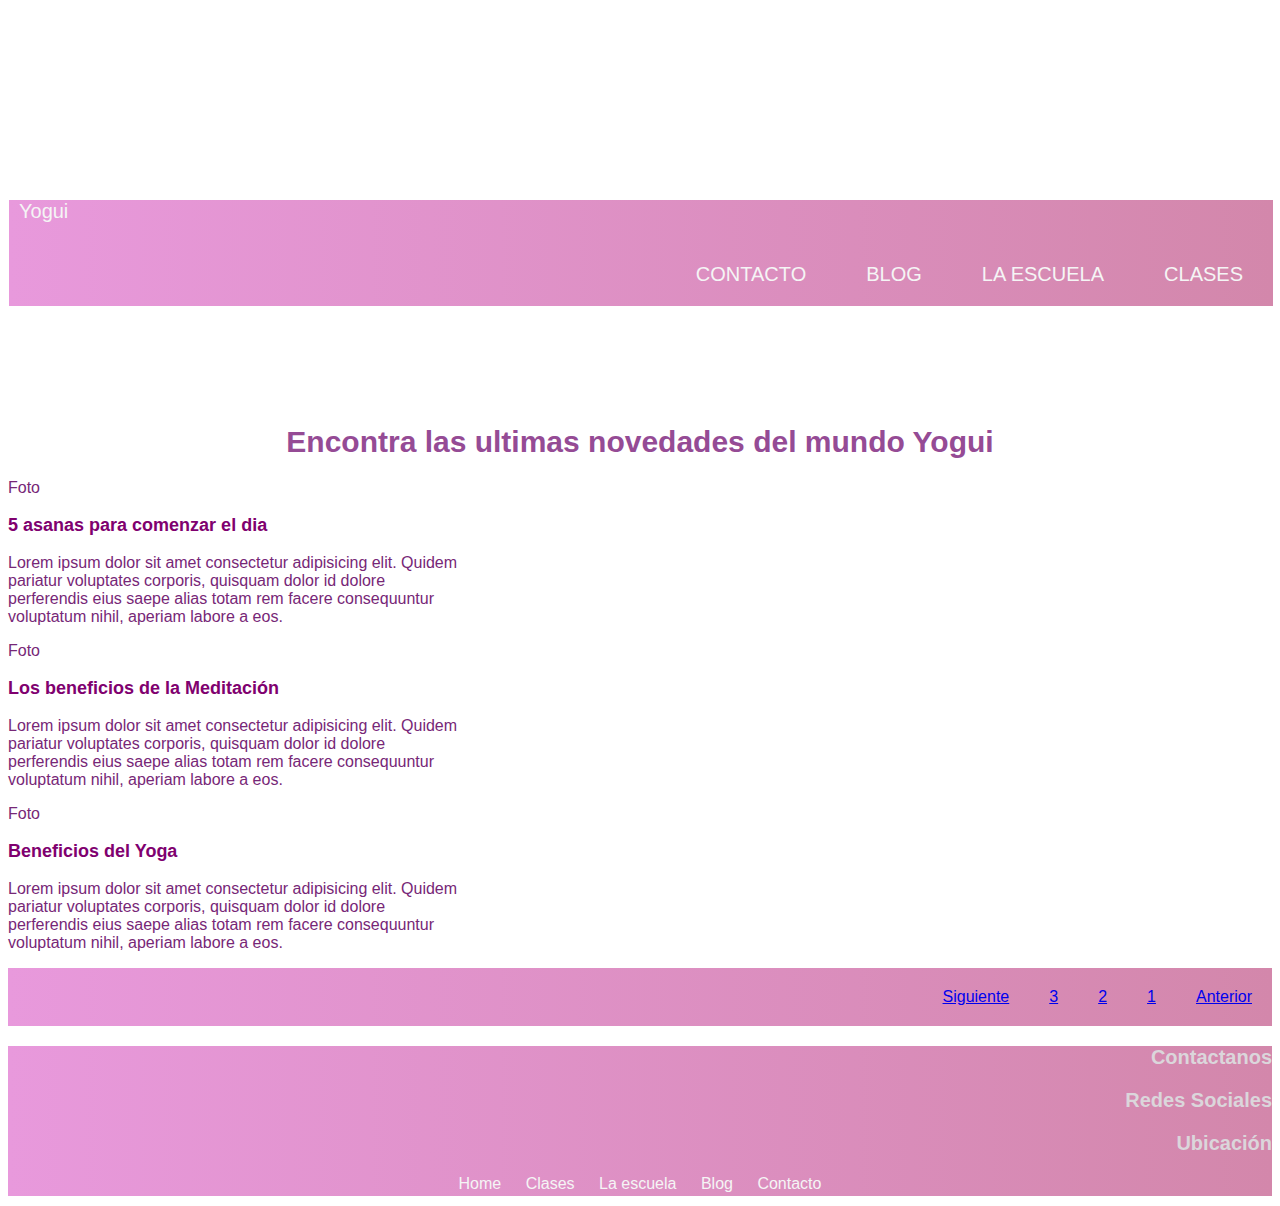
==== Blog.html @ ff1decb5 "agregue carpetas" ====
<!DOCTYPE html>
<html lang="es">
<head>
    <meta charset="UTF-8">
    <meta name="viewport" content="width=device-width, initial-scale=1.0">
    <title>Blog</title>
    <link rel="stylesheet" href="estilos.css" />
    <link href="https://cdn.jsdelivr.net/npm/bootstrap@5.0.0-beta1/dist/css/bootstrap.min.css" rel="stylesheet" integrity="sha384-giJF6kkoqNQ00vy+HMDP7azOuL0xtbfIcaT9wjKHr8RbDVddVHyTfAAsrekwKmP1" crossorigin="anonymous">
    
    
</head>
<body>
    <header>
        <div class="h3Header"><a class="a" href="index.html">Yogui</a></p></div>
                <nav>
                    <ul class="h3Header">
                        <li><a class="a" href="clases.html">CLASES</a></li>
                        <li><a class="a" href="la-escuela.html">LA ESCUELA</a></li>
                        <li><a class="a" href="Blog.html">BLOG</a></li>  
                        <li><a class="a" href="Contacto.html">CONTACTO</a></li> 
                       </ul> 
                </nav>
    </header> 

    <section>
        <br><br><br><br>
            <h1 class="h1">Encontra las ultimas novedades del mundo Yogui</h1>

            <article>
                <p>Foto</p>   
                <h3>5 asanas para comenzar el dia</h3> 
                <p>Lorem ipsum dolor sit amet consectetur adipisicing elit. 
                   Quidem pariatur voluptates corporis, quisquam dolor id dolore 
                   perferendis eius saepe alias totam rem facere consequuntur 
                   voluptatum nihil, aperiam labore a eos.</p>
            </article>

            <article>
                <p>Foto</p>   
                <h3>Los beneficios de la Meditación</h3> 
                <p>Lorem ipsum dolor sit amet consectetur adipisicing elit. 
                   Quidem pariatur voluptates corporis, quisquam dolor id dolore 
                   perferendis eius saepe alias totam rem facere consequuntur 
                   voluptatum nihil, aperiam labore a eos.</p>
            </article>

            <article>
                <p>Foto</p>   
                <h3>Beneficios del Yoga</h3> 
                <p>Lorem ipsum dolor sit amet consectetur adipisicing elit. 
                   Quidem pariatur voluptates corporis, quisquam dolor id dolore 
                   perferendis eius saepe alias totam rem facere consequuntur 
                   voluptatum nihil, aperiam labore a eos.</p>
            </article>

            <nav aria-label="Page navigation example">
                <ul class="pagination justify-content-center">
                  <li class="page-item disabled">
                    <a class="page-link" href="#" tabindex="-1" aria-disabled="true">Anterior</a>
                  </li>
                  <li class="page-item"><a class="page-link" href="#">1</a></li>
                  <li class="page-item"><a class="page-link" href="#">2</a></li>
                  <li class="page-item"><a class="page-link" href="#">3</a></li>
                  <li class="page-item">
                    <a class="page-link" href="#">Siguiente</a>
                  </li>
                </ul>
              </nav>

    </section>

    <footer>
                <div><h3 class="h3Footer">Contactanos</h3></div>
                <div><h3 class="h3Footer">Redes Sociales</h3></div>
                <div><h3 class="h3Footer">Ubicación</h3></div>

                <div class="alineacionTexto">
                    <a class="a" href="index.html">Home</a>
                    <a class="a" href="clases.html">Clases</a>
                    <a class="a" href="la-escuela.html">La escuela</a>
                    <a class="a" href="Blog.html">Blog</a>
                    <a class="a" href="Contacto.html">Contacto</a>
                    </div>
    </footer> 

        <script src="https://cdn.jsdelivr.net/npm/bootstrap@5.0.0-beta1/dist/js/bootstrap.bundle.min.js" integrity="sha384-ygbV9kiqUc6oa4msXn9868pTtWMgiQaeYH7/t7LECLbyPA2x65Kgf80OJFdroafW" crossorigin="anonymous"></script>
        <script src="https://cdn.jsdelivr.net/npm/@popperjs/core@2.5.4/dist/umd/popper.min.js" integrity="sha384-q2kxQ16AaE6UbzuKqyBE9/u/KzioAlnx2maXQHiDX9d4/zp8Ok3f+M7DPm+Ib6IU" crossorigin="anonymous"></script>
        <script src="https://cdn.jsdelivr.net/npm/bootstrap@5.0.0-beta1/dist/js/bootstrap.min.js" integrity="sha384-pQQkAEnwaBkjpqZ8RU1fF1AKtTcHJwFl3pblpTlHXybJjHpMYo79HY3hIi4NKxyj" crossorigin="anonymous"></script>
    
</body>
</html>
---- estilos.css ----
.h1{
    color:rgb(149, 75, 149);
    text-align: center;
    font-size: 30px;
    margin-top: 100px;

    

}

h1{
    color:rgb(149, 75, 149);
    text-align: center;
    font-size: 40px;
    

}

.h3{
    color:rgb(128, 0, 111);
    font-size: 18px
}

h3{
    color:rgb(128, 0, 111);
    font-size: 18px
}

.h4{
    color:rgb(128, 0, 111);
    font-size: 14px
}

.h3Footer{
    color:rgb(219, 214, 219);
    font-size: 20px;
    text-align: right;
    

}

.h3Header{
    color:rgb(219, 214, 219);
    font-size: 20px;
    text-align: left;

}

p{
    color:rgb(119, 39, 119);
    font-size: 16px;
    width: 50vh;
    text-justify: distribute;
    
}



ul li{

    color: whitesmoke  
          }



header{
    background-image: linear-gradient(to left, #D387AB,#E899DC);
        font-family: 'monserrat', sans-serif;
        height: 50px;
        width: 100%;
        margin: 1px;
        padding-bottom:2px;


}
body{
    background-color: linear-gradient(to left,#E8DBFC,#F8F9D2);
    font-family: 'monserrat', sans-serif;
    margin-top: 200px;
    padding-bottom:2px;

}
footer{
    background-image: linear-gradient(to left, #D387AB,#E899DC);
    font-family: 'monserrat', sans-serif;
    height: 150px;
}

ul {
    list-style-type: none;
    overflow: hidden;
    background-image: linear-gradient(to left, #D387AB,#E899DC);}

  li {
    float: right;
    margin: 20px;
    
    
     }

  li a {
    display: inline-block;
    text-size-adjust: 14px;}
  

.contenedorSection{
    
    margin: 100px;
    height: 130px;
    display:flex;
    justify-content: center;

}

.contenedor1{
    width: 33%;
    background-color: linear-gradient(to left,#E8DBFC,#F8F9D2);   
    padding: 1px;
    display:flex;
    flex-direction: column;
    align-items: center; 
    text-align: center;
    

}

.contenedor2{
    width: 33%;
    background-color: linear-gradient(to left,#E8DBFC,#F8F9D2);   
    padding: 1px;
    display:flex;
    flex-direction: column;
    align-items: center; 
    text-align: center;
    

}

.contenedor3{
    width: 33%;
    background-color: linear-gradient(to left,#E8DBFC,#F8F9D2);
    padding: 1px;
    display:flex;
    flex-direction: column;
    align-items: center;  
    text-align: center; 

}

.cajasOrganizacion{

    
    margin-bottom: 20px;
    margin-top: 50px;
    display:flex;
    justify-content: center;
    align-content: space-around;
    

}

.caja1{
    width: 200px;
    background-color: linear-gradient(to left,#E8DBFC,#F8F9D2);
    padding: 10px;
    margin-right:200px;
    display:flex;
    flex-direction: column;
    align-items: center; 
    text-align: center;
    align-content: space-between;
    

}

.caja2{
    width: 200px;
    background-color: linear-gradient(to left,#E8DBFC,#F8F9D2);
    padding: 10px;
    margin-left: 200px;
    display:flex;
    flex-direction: column;
    align-items: center; 
    text-align: center;
    align-content: space-between;

}

.a{
    color: whitesmoke;
    text-decoration: none;
    margin: 0px 10px 0px 10px

  }
  
  .a:hover{
    color: rgb(236, 147, 236);
  }
  
  .a:active{
    color: rgba(133, 16, 84, 0.397);
  }

  .alineacionTexto{
            text-align: center;
            text-size-adjust: 30px;
            

  }


  .flex-containerNav {
    display: flex;
    flex-direction: row-reverse;
    flex-wrap: wrap;
    justify-content: flex-end;
    
    

       }

 .flex-containerFooter{
        display: flex;
        flex-direction: row;
        flex-wrap: wrap;
        justify-content: center;
        

    } 
           
    .container{
            display: grid;
            grid-template-columns:100% ;
            grid-template-rows: 15px;

    }
          
    .containersection{

        display:grid;
        grid-template-columns: 100%;
        grid-template-rows: 550px;
        align-items: stretch; /* start | end | center | stretch */
        justify-content: start
    }

    .containerfooter{

        display:grid;
        grid-template-columns: 100%;
        grid-template-rows: 150px;
        align-items: end;
    }

    .hijo {
        align-self:center;
        max-width: 40%;

     }
     
     .hijofooter {
        align-self: start;
     }

     .trasladar{
        transform: translate(10px, 20px)

     }

     .fotoBackground{
         height:450px;
         width: 100%;
         margin-top: 50px;
     }

     

     .img{
        width: 300px;
        height: 200px;
        overflow:hidden;
        border-radius: 3px;
        }

     .img:hover{
        -webkit-transform:scale(1.3);
        transform:scale(1.3);
     }   

     .parrafoLaEscuela{
         width: 100%;
     }
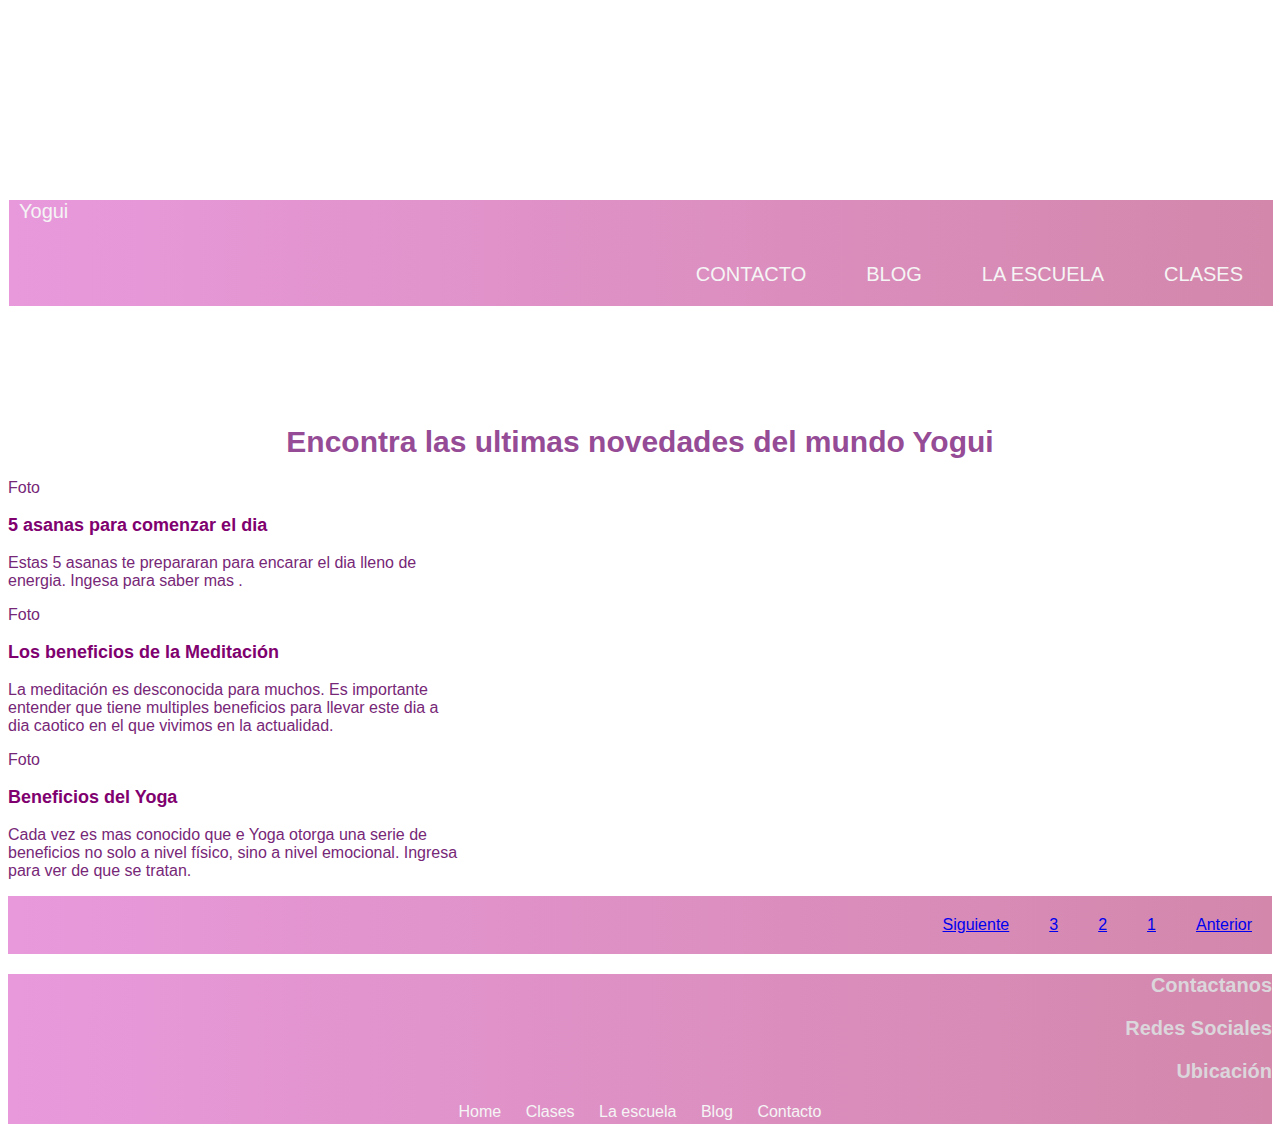
==== commit 20f05d7f: "agrego info" ====
--- a/Blog.html
+++ b/Blog.html
@@ -29,28 +29,19 @@
             <article>
                 <p>Foto</p>   
                 <h3>5 asanas para comenzar el dia</h3> 
-                <p>Lorem ipsum dolor sit amet consectetur adipisicing elit. 
-                   Quidem pariatur voluptates corporis, quisquam dolor id dolore 
-                   perferendis eius saepe alias totam rem facere consequuntur 
-                   voluptatum nihil, aperiam labore a eos.</p>
+                <p>Estas 5 asanas te prepararan para encarar el dia lleno de energia. Ingesa para saber mas .</p>
             </article>
 
             <article>
                 <p>Foto</p>   
                 <h3>Los beneficios de la Meditación</h3> 
-                <p>Lorem ipsum dolor sit amet consectetur adipisicing elit. 
-                   Quidem pariatur voluptates corporis, quisquam dolor id dolore 
-                   perferendis eius saepe alias totam rem facere consequuntur 
-                   voluptatum nihil, aperiam labore a eos.</p>
+                <p>La meditación es desconocida para muchos. Es importante entender que tiene multiples beneficios para llevar este dia a dia caotico en el que vivimos en la actualidad.</p>
             </article>
 
             <article>
                 <p>Foto</p>   
                 <h3>Beneficios del Yoga</h3> 
-                <p>Lorem ipsum dolor sit amet consectetur adipisicing elit. 
-                   Quidem pariatur voluptates corporis, quisquam dolor id dolore 
-                   perferendis eius saepe alias totam rem facere consequuntur 
-                   voluptatum nihil, aperiam labore a eos.</p>
+                <p>Cada vez es mas conocido que e Yoga otorga una serie de beneficios no solo a nivel físico, sino a nivel emocional. Ingresa para ver de que se tratan.</p>
             </article>
 
             <nav aria-label="Page navigation example">
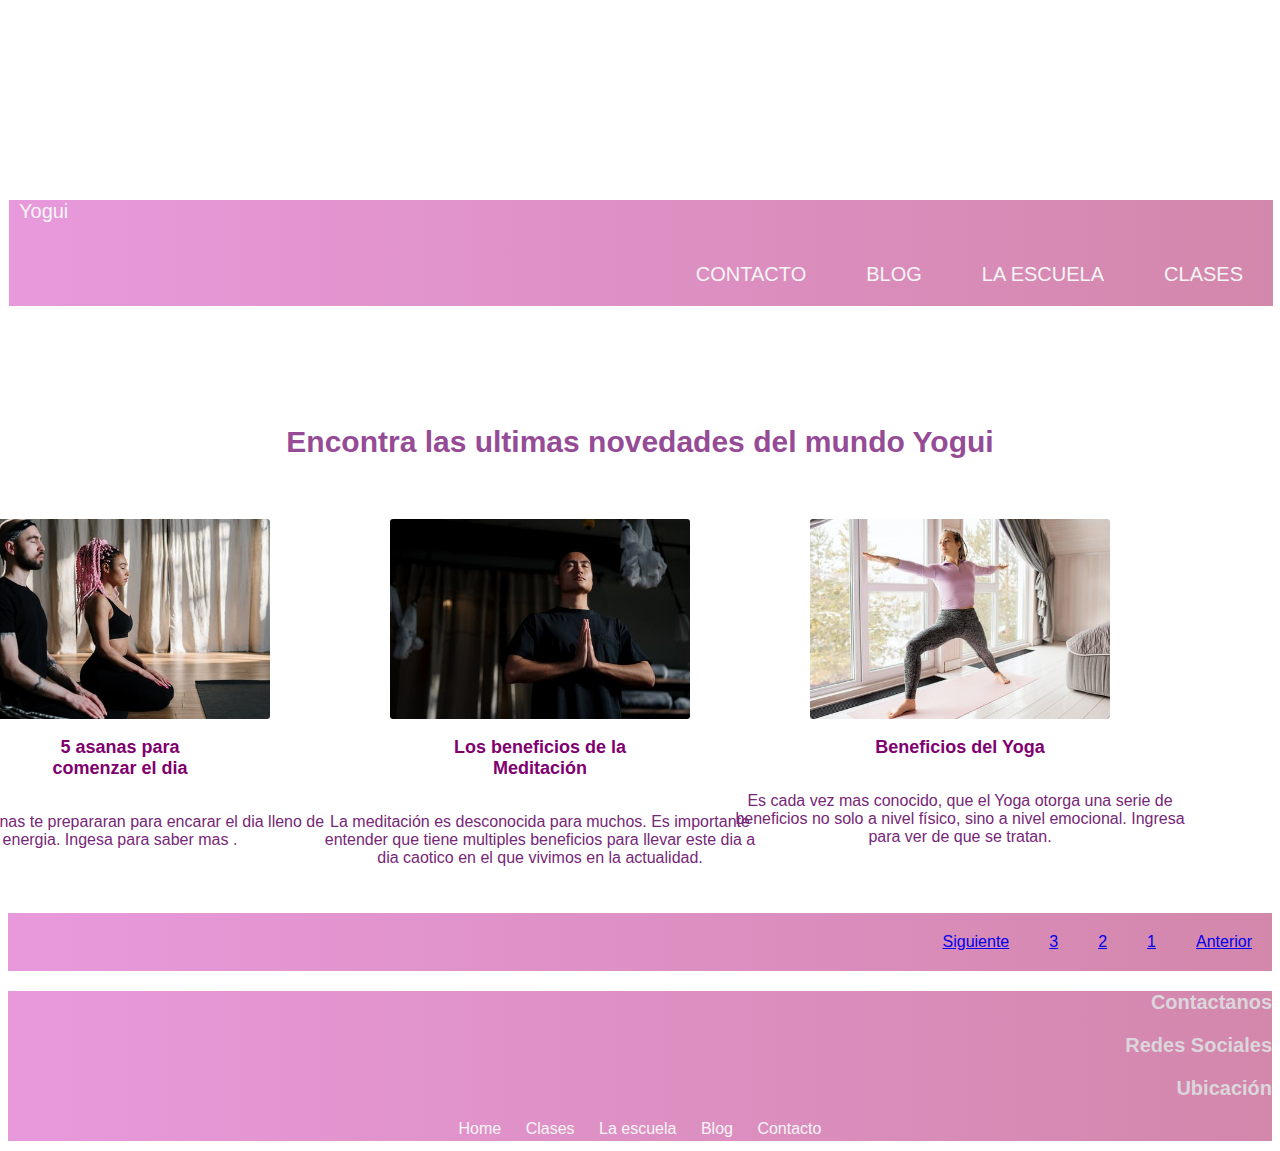
==== commit 827125ea: "agrego info" ====
--- a/Blog.html
+++ b/Blog.html
@@ -3,7 +3,9 @@
 <head>
     <meta charset="UTF-8">
     <meta name="viewport" content="width=device-width, initial-scale=1.0">
-    <title>Blog</title>
+    <title>Blog - Novedades del Yoga</title>
+    <meta name="keywords" content="Noticias de yoga y meditación, blog de yoga, novedades del yoga,Yoga y Meditación>
+    <meta name="description" content="Escuela de yoga. Todas las novedades del mundo del yoga">
     <link rel="stylesheet" href="estilos.css" />
     <link href="https://cdn.jsdelivr.net/npm/bootstrap@5.0.0-beta1/dist/css/bootstrap.min.css" rel="stylesheet" integrity="sha384-giJF6kkoqNQ00vy+HMDP7azOuL0xtbfIcaT9wjKHr8RbDVddVHyTfAAsrekwKmP1" crossorigin="anonymous">
     
@@ -23,26 +25,30 @@
     </header> 
 
     <section>
-        <br><br><br><br>
-            <h1 class="h1">Encontra las ultimas novedades del mundo Yogui</h1>
+      <br><br><br><br>
+        <h1 class="h1">Encontra las ultimas novedades del mundo Yogui</h1>
 
-            <article>
-                <p>Foto</p>   
-                <h3>5 asanas para comenzar el dia</h3> 
+          <div class="cajasOrganizacion">
+
+            <article class="caja1">
+              <img class="img" src="imagenes/foto blog.jpeg" alt="fotos de yoga">    
+              <h3>5 asanas para comenzar el dia</h3> 
                 <p>Estas 5 asanas te prepararan para encarar el dia lleno de energia. Ingesa para saber mas .</p>
             </article>
 
-            <article>
-                <p>Foto</p>   
-                <h3>Los beneficios de la Meditación</h3> 
+            <article class="caja1">
+              <img class="img" src="imagenes/foto blog 2.jpeg" alt="fotos de yoga">    
+                <h3>Los beneficios de la Meditación</h3>  
                 <p>La meditación es desconocida para muchos. Es importante entender que tiene multiples beneficios para llevar este dia a dia caotico en el que vivimos en la actualidad.</p>
             </article>
 
-            <article>
-                <p>Foto</p>   
+            <article class="caja1">
+              <img class="img" src="imagenes/foto blog 3.jpeg" alt="fotos de yoga">   
                 <h3>Beneficios del Yoga</h3> 
-                <p>Cada vez es mas conocido que e Yoga otorga una serie de beneficios no solo a nivel físico, sino a nivel emocional. Ingresa para ver de que se tratan.</p>
+                <p>Es cada vez mas conocido, que el Yoga otorga una serie de beneficios no solo a nivel físico, sino a nivel emocional. Ingresa para ver de que se tratan.</p>
             </article>
+          </div>
+
 
             <nav aria-label="Page navigation example">
                 <ul class="pagination justify-content-center">
